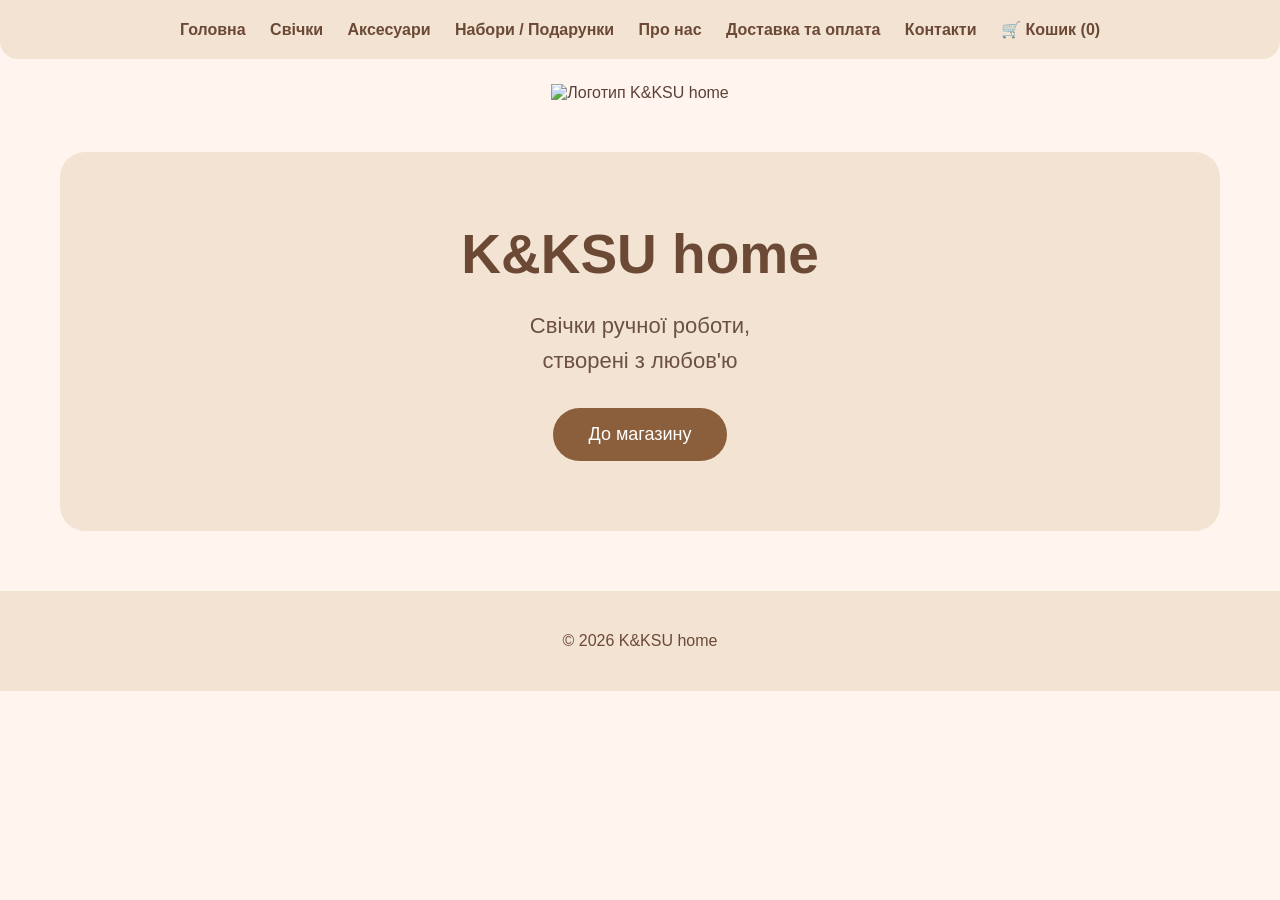
==== index.html @ 6cc39df2 "Add files via upload" ====
<!DOCTYPE html>
<html lang="uk">

<head>
    <meta charset="UTF-8">
    <meta name="viewport" content="width=device-width, initial-scale=1.0">

    <title>K&KSU home — Свічки ручної роботи</title>

    <link rel="stylesheet" href="style.css">
</head>

<body>

    <!-- МЕНЮ -->
    <nav>
        <a href="index.html">Головна</a>
        <a href="candles.html">Свічки</a>
        <a href="accessories.html">Аксесуари</a>
        <a href="gifts.html">Набори / Подарунки</a>
        <a href="about.html">Про нас</a>
        <a href="delivery.html">Доставка та оплата</a>
        <a href="contacts.html">Контакти</a>
        <a href="cart.html">🛒 Кошик (<span class="cart-count">0</span>)</a>
    </nav>

    <!-- ЛОГОТИП -->
    <header>
        <img src="images/Logo.jpg" alt="Логотип K&KSU home">
    </header>

    <!-- ГОЛОВНИЙ БАНЕР -->
    <main>

        <section class="hero">
            <div class="hero-text">

                <h1>K&KSU home</h1>

                <p>
                    Свічки ручної роботи,<br>
                    створені з любов'ю
                </p>

                <a href="candles.html" class="button">
                    До магазину
                </a>

            </div>
        </section>

    </main>

    <!-- НИЖНЯ ЧАСТИНА -->
    <footer>
        <p>© 2026 K&KSU home
        </p>
    </footer>

<script src="script.js">
            
</script>


</body>

</html>
---- style.css ----
* {
    box-sizing: border-box;
}

body {
    margin: 0;
    background-color: #fff5ee;
    color: #5b4037;
    font-family: Arial, sans-serif;
}

/* ===== МЕНЮ ===== */

nav {
    background-color: #f3e3d3;
    padding: 15px;
    text-align: center;
    border-radius: 0 0 18px 18px;
}

nav a {
    display: inline-block;
    color: #6b4935;
    text-decoration: none;
    margin: 5px 10px;
    font-size: 16px;
    font-weight: bold;
}

nav a:hover {
    color: #a87552;
}

/* ===== ЛОГОТИП ===== */

header {
    text-align: center;
    padding: 25px 20px 10px;
}

header img {
    width: 130px;
    height: auto;
}

/* ===== ГОЛОВНА ===== */

main {
    max-width: 1200px;
    margin: 0 auto;
    padding: 20px;
}

.hero {
    background-color: #f3e3d3;
    padding: 70px 30px;
    margin-top: 20px;
    border-radius: 25px;
    text-align: center;
}

.hero-text h1 {
    font-size: 55px;
    color: #6b4935;
    margin: 0 0 20px;
}

.hero-text p {
    font-size: 22px;
    color: #6b5142;
    line-height: 1.6;
    margin-bottom: 30px;
}

/* ===== КНОПКА ===== */

.button {
    display: inline-block;
    background-color: #8b5e3c;
    color: white;
    text-decoration: none;
    padding: 16px 35px;
    font-size: 18px;
    border-radius: 30px;
}

.button:hover {
    background-color: #6b4935;
}

/* ===== НИЖНЯ ЧАСТИНА ===== */

footer {
    text-align: center;
    margin-top: 40px;
    padding: 25px;
    background-color: #f3e3d3;
    color: #6b4935;
}

/* ===== ТЕЛЕФОН ===== */

@media (max-width: 600px) {

    nav a {
        display: block;
        margin: 10px 0;
    }

    .hero {
        padding: 50px 20px;
    }

    .hero-text h1 {
        font-size: 38px;
    }

    .hero-text p {
        font-size: 19px;
    }
}

.category-icon {
    width: 80px;
    height: auto;
    vertical-align: middle;
    margin-left: 10px;
    border-radius: 8px;
}

/* ===== СТОРІНКА СВІЧОК ===== */

.candles-title {
    text-align: center;
    color: #6b4935;
    font-size: 40px;
    margin: 40px 0;
}

.category-icon {
    width: 100px;
    height: 100px;
    object-fit: cover;
    vertical-align: middle;
    margin-right: 10px;
    border-radius: 10px;
}

.products {
    display: flex;
    flex-wrap: wrap;
    justify-content: center;
    gap: 30px;
    padding: 20px;
}

.product-card {
    background-color: #fffaf5;
    width: 280px;
    padding: 20px;
    border-radius: 20px;
    box-shadow: 0 4px 12px rgba(107, 73, 53, 0.08);
    text-align: center;
}

.product-card img {
    width: 100%;
    max-width: 240px;
    height: 240px;
    object-fit: cover;
    border-radius: 15px;
}

.product-card h2 {
    color: #6b4935;
    font-size: 22px;
}

.product-card p {
    color: #6b5142;
    line-height: 1.5;
}

.product-card .price {
    font-size: 22px;
    font-weight: bold;
    color: #6b4935;
}

.product-card button {
    background-color: #8b5e3c;
    color: white;
    border: none;
    padding: 13px 25px;
    border-radius: 25px;
    cursor: pointer;
    font-size: 16px;
    font-weight: bold;
    transition: all 0.3s ease;
}

.product-card button:hover {
    background-color: #6b4935;
    transform: translateY(-3px);
    box-shadow: 0 6px 15px rgba(107, 73, 53, 0.20);
}

/* ===== ГАЛЕРЕЯ ТОВАРУ ===== */

.product-gallery {
    width: 100%;
    text-align: center;
}

.main-product-image {
    width: 100%;
    max-width: 300px;
    height: 300px;
    object-fit: cover;
    border-radius: 12px;
}

.gallery-thumbnails {
    display: flex;
    justify-content: center;
    gap: 8px;
    margin-top: 10px;
}

.gallery-thumbnails img {
    width: 60px;
    height: 60px;
    object-fit: cover;
    border-radius: 8px;
    cursor: pointer;
    border: 2px solid transparent;
}

.gallery-thumbnails img:hover {
    border-color: #8b5e3c;
}

/* ===== СТОРІНКА АКСЕСУАРІВ ===== */

.accessories-title {
    text-align: center;
    color: #6b4935;
    font-size: 40px;
    margin: 40px 0;
}

/* ===== СТОРІНКА ПОДАРУНКІВ ===== */

.gifts-title {
    text-align: center;
    color: #6b4935;
    font-size: 40px;
    margin: 40px 0;
}


/* ===== СТОРІНКА ДОСТАВКИ ===== */

.delivery-title {
    text-align: center;
    color: #6b4935;
    font-size: 40px;
    margin: 40px 0;
}

.delivery-icon {
    width: 35px;
    height: 35px;
    margin: 0 auto 12px;
}

.delivery-container {
    max-width: 1000px;
    margin: 0 auto 40px;
    padding: 0 20px;
    display: flex;
    justify-content: center;
    gap: 20px;
    flex-wrap: wrap;
}

.delivery-card {
    width: 300px;
    padding: 25px 20px;
    text-align: center;
    background-color: #fffaf5;
    border: 1px solid #eadbd2;
    border-radius: 20px;
    box-shadow: 0 4px 12px rgba(107, 73, 53, 0.08);
    box-sizing: border-box;
}

.delivery-card h2 {
    color: #6b4935;
    margin: 5px 0 15px;
}

.delivery-card p {
    color: #5b4037;
    font-size: 16px;
    line-height: 1.5;
}

.delivery-card ul {
    text-align: left;
    color: #5b4037;
    line-height: 1.8;
    padding-left: 25px;
}

.delivery-note {
    font-size: 14px !important;
    color: #8b6a58 !important;
    line-height: 1.5;
}

.delivery-info {
    max-width: 700px;
    margin: 0 auto 40px;
    padding: 30px;
    text-align: center;
    background-color: #f3e3d3;
    border-radius: 20px;
    box-sizing: border-box;
}

.delivery-info h2 {
    color: #6b4935;
    margin-top: 0;
}

.delivery-info p {
    color: #5b4037;
    font-size: 16px;
    line-height: 1.6;
}

.payment-section {
    max-width: 750px;
    margin: 0 auto 40px;
    padding: 0 20px;
}

.payment-section > h2 {
    text-align: center;
    color: #6b4935;
    margin-bottom: 25px;
}

.payment-card {
    background-color: #fffaf5;
    border: 1px solid #eadbd2;
    border-radius: 20px;
    padding: 25px;
    margin-bottom: 20px;
    box-shadow: 0 4px 12px rgba(107, 73, 53, 0.08);
}

.payment-card h3 {
    color: #6b4935;
    margin-top: 0;
}

.payment-card p {
    color: #5b4037;
    line-height: 1.5;
}

.payment-note {
    font-size: 14px;
    color: #8b6a58 !important;
}

.delivery-final {
    max-width: 750px;
    margin: 0 auto 50px;
    padding: 35px 25px;
    text-align: center;
    background-color: #fffaf5;
    border-radius: 20px;
    box-shadow: 0 4px 12px rgba(107, 73, 53, 0.08);
    box-sizing: border-box;
}

.delivery-final h2 {
    color: #6b4935;
    margin-top: 0;
}

.delivery-final p {
    color: #5b4037;
    font-size: 17px;
    line-height: 1.6;
}

/* ===== СТОРІНКА КОНТАКТІВ ===== */

.contacts-title {
    text-align: center;
    color: #6b4935;
    font-size: 40px;
    margin: 40px 0;
}

/* ===== СТОРІНКА ПРО НАС ===== */

.about-title {
    text-align: center;
    color: #6b4935;
    font-size: 40px;
    margin: 40px 0;
}

/* ===== БЛОКИ СТОРІНКИ ПРО НАС ===== */

.about-intro {
    max-width: 750px;
    margin: 0 auto 35px;
    padding: 30px;
    text-align: center;
    background-color: #fffaf5;
    border-radius: 20px;
    box-shadow: 0 4px 12px rgba(107, 73, 53, 0.08);
    box-sizing: border-box;
}

.about-intro h2,
.about-section h2,
.about-process h2,
.about-values h2,
.about-final h2 {
    color: #6b4935;
}

.about-intro h2 {
    margin-top: 0;
    margin-bottom: 15px;
}

.about-intro p,
.about-section p,
.about-final p {
    color: #5b4037;
    font-size: 17px;
    line-height: 1.6;
}


/* ===== НАШІ СВІЧКИ ===== */

.about-section {
    max-width: 750px;
    margin: 0 auto 40px;
    padding: 30px;
    text-align: center;
    background-color: #f3e3d3;
    border-radius: 20px;
    box-sizing: border-box;
}

.about-section h2 {
    margin-top: 0;
}


/* ===== ПРОЦЕС ===== */

.about-process {
    max-width: 1000px;
    margin: 0 auto 40px;
    padding: 0 20px;
    box-sizing: border-box;
}

.about-process > h2 {
    text-align: center;
    margin-bottom: 25px;
}

.process-container {
    display: flex;
    justify-content: center;
    gap: 20px;
    flex-wrap: wrap;
}

.process-card {
    width: 220px;
    padding: 25px 20px;
    text-align: center;
    background-color: #fffaf5;
    border: 1px solid #eadbd2;
    border-radius: 20px;
    box-shadow: 0 4px 12px rgba(107, 73, 53, 0.08);
    box-sizing: border-box;
}

.process-number {
    width: 35px;
    height: 35px;
    margin: 0 auto 12px;
    display: flex;
    justify-content: center;
    align-items: center;
    background-color: #8b5e3c;
    color: white;
    border-radius: 50%;
    font-weight: bold;
}

.process-card h3 {
    color: #6b4935;
    margin: 10px 0;
}

.process-card p {
    color: #5b4037;
    font-size: 15px;
    line-height: 1.5;
}


/* ===== ЦІННОСТІ ===== */

.about-values {
    max-width: 1000px;
    margin: 0 auto 40px;
    padding: 30px 20px;
    box-sizing: border-box;
}

.about-values > h2 {
    text-align: center;
    margin-bottom: 25px;
}

.values-container {
    display: flex;
    justify-content: center;
    gap: 20px;
    flex-wrap: wrap;
}

.value-card {
    width: 280px;
    padding: 25px 20px;
    text-align: center;
    background-color: #fffaf5;
    border: 1px solid #eadbd2;
    border-radius: 20px;
    box-shadow: 0 4px 12px rgba(107, 73, 53, 0.08);
    box-sizing: border-box;
}

.value-card h3 {
    color: #6b4935;
}

.value-card p {
    color: #5b4037;
    line-height: 1.5;
}


/* ===== ФІНАЛЬНИЙ БЛОК ===== */

.about-final {
    max-width: 750px;
    margin: 0 auto 50px;
    padding: 35px 25px;
    text-align: center;
    background-color: #fffaf5;
    border-radius: 20px;
    box-shadow: 0 4px 12px rgba(107, 73, 53, 0.08);
    box-sizing: border-box;
}

.about-final h2 {
    margin-top: 0;
}

.about-final p {
    margin: 8px 0;
}

/* ВСТУП */

.contacts-intro {
    max-width: 750px;
    margin: 0 auto 35px;
    padding: 30px;
    text-align: center;
    background-color: #fffaf5;
    border-radius: 20px;
    box-shadow: 0 4px 12px rgba(107, 73, 53, 0.08);
}

.contacts-intro h2 {
    color: #6b4935;
    margin-top: 0;
    margin-bottom: 15px;
}

.contacts-intro p {
    color: #5b4037;
    font-size: 17px;
    line-height: 1.6;
    margin: 8px 0;
}


/* КАРТКИ КОНТАКТІВ */

.contacts-container {
    max-width: 1000px;
    margin: 0 auto 40px;
    padding: 0 20px;

    display: flex;
    justify-content: center;
    gap: 20px;
    flex-wrap: wrap;
}

.contact-card {
    width: 250px;
    padding: 25px 20px;
    text-align: center;

    background-color: #fffaf5;

    border: 1px solid #eadbd2;
    border-radius: 20px;

    box-shadow: 0 4px 12px rgba(107, 73, 53, 0.08);

    box-sizing: border-box;
}

.contact-icon {
    font-size: 35px;
    margin-bottom: 10px;
    color: #8b5e3c;
    font-weight: bold;
}

.contact-card h2 {
    color: #6b4935;
    margin: 5px 0 10px;
}

.contact-card p {
    margin: 0;
}

.contact-card a {
    color: #8b5e3c;
    text-decoration: none;
    font-size: 16px;
}

.contact-card a:hover {
    color: #c47e64;
    text-decoration: underline;
}


/* ГРАФІК */

.contacts-hours {
    max-width: 650px;
    margin: 0 auto 40px;
    padding: 30px;

    text-align: center;

    background-color: #f3e3d3;
    border-radius: 20px;

    box-sizing: border-box;
}

.contacts-hours h2 {
    color: #6b4935;
    margin-top: 0;
    margin-bottom: 20px;
}

.contacts-hours p {
    color: #5b4037;
    font-size: 17px;
    margin: 8px 0;
}

.contacts-hours .contacts-note {
    margin-top: 20px;
    font-size: 14px;
    line-height: 1.5;
    color: #8b6a58;
}


/* ФІНАЛЬНИЙ БЛОК */

.contacts-final {
    max-width: 750px;
    margin: 0 auto 50px;
    padding: 35px 25px;

    text-align: center;

    background-color: #fffaf5;
    border-radius: 20px;

    box-shadow: 0 4px 12px rgba(107, 73, 53, 0.08);
}

.contacts-final h2 {
    color: #6b4935;
    margin-top: 0;
}

.contacts-final p {
    color: #5b4037;
    font-size: 17px;
    line-height: 1.6;
    margin: 8px 0;
}

/* ===== СТОРІНКА ПРО НАС ===== */

.about-title {
    text-align: center;
    color: #6b4935;
    font-size: 40px;
    margin: 40px 0;
}

/* ===== КОШИК ===== */

#cart-items {
    max-width: 800px;
    margin: 0 auto;
}

.cart-item {
    background-color: #fffaf5;
    padding: 25px;
    margin-bottom: 20px;
    border-radius: 20px;
    box-shadow: 0 4px 12px rgba(107, 73, 53, 0.08);
    text-align: center;
}

.cart-item h2 {
    color: #6b4935;
    margin-top: 0;
}

.cart-item p {
    color: #6b5142;
    font-size: 17px;
}

.quantity {
    display: flex;
    justify-content: center;
    align-items: center;
    gap: 15px;
    margin: 20px 0;
}

.quantity button {
    width: 40px;
    height: 40px;
    border: none;
    border-radius: 50%;
    background-color: #8b5e3c;
    color: white;
    font-size: 22px;
    cursor: pointer;
}

.quantity button:hover {
    background-color: #6b4935;
}

.quantity span {
    font-size: 20px;
    font-weight: bold;
    color: #6b4935;
    min-width: 30px;
}

.cart-item > button {
    background-color: #d99b83;
    color: white;
    border: none;
    padding: 10px 20px;
    border-radius: 20px;
    cursor: pointer;
    font-size: 15px;
}

.cart-item > button:hover {
    background-color: #c47e64;
}

#cart-total {
    max-width: 800px;
    margin: 30px auto;
    padding: 20px;
    background-color: #f3e3d3;
    border-radius: 20px;
    text-align: center;
}

#cart-total h2 {
    color: #6b4935;
    margin: 0;
}

.cart-item {
    display: flex;
    align-items: center;
    gap: 12px;
}

.cart-item img {
    width: 60px;
    height: 60px;
    object-fit: cover;
    border-radius: 8px;
}

.cart-item h2 {
    margin: 0;
}

.cart-item {
    background: #fffaf7;
    border: 1px solid #eadbd2;
    border-radius: 12px;
    padding: 15px;
    margin-bottom: 15px;
}

.cart-item p {
    margin: 8px 0;
}

.quantity {
    display: flex;
    align-items: center;
    gap: 10px;
    margin: 10px 0;
}

.quantity button {
    width: 32px;
    height: 32px;
    border: none;
    border-radius: 6px;
    cursor: pointer;
}

.quantity span {
    min-width: 20px;
    text-align: center;
}
.clear-cart-button {
    display: block;
    margin: 20px auto;
    background-color: #d99b83;
    color: white;
    border: none;
    padding: 12px 25px;
    border-radius: 25px;
    cursor: pointer;
    font-size: 16px;
    font-weight: bold;
}

.clear-cart-button:hover {
    background-color: #c47e64;
}

.checkout-button {
    display: block;
    width: fit-content;
    margin: 20px auto;
    background-color: #8b5e3c;
    color: white;
    text-decoration: none;
    padding: 14px 30px;
    border-radius: 25px;
    font-size: 17px;
    font-weight: bold;
}

.checkout-button:hover {
    background-color: #6b4935;
}

/* ===== ОФОРМЛЕННЯ ЗАМОВЛЕННЯ ===== */

.checkout-title {
    text-align: center;
    color: #6b4935;
    font-size: 40px;
    margin: 40px 0;
}

.checkout-form {
    max-width: 600px;
    margin: 0 auto 40px;
    padding: 30px;
    background-color: #fffaf5;
    border-radius: 20px;
    box-shadow: 0 4px 12px rgba(107, 73, 53, 0.08);
}

.checkout-form h2 {
    text-align: center;
    color: #6b4935;
    margin-top: 0;
    margin-bottom: 25px;
}

.checkout-form label {
    display: block;
    color: #6b4935;
    font-weight: bold;
    margin-bottom: 7px;
}

.checkout-form input {
    width: 100%;
    padding: 12px 15px;
    margin-bottom: 18px;
    border: 1px solid #eadbd2;
    border-radius: 12px;
    background-color: #fff;
    color: #5b4037;
    font-size: 16px;
    box-sizing: border-box;
}

.checkout-form input:focus {
    outline: none;
    border-color: #c47e64;
}

.order-button {
    display: block;
    margin: 10px auto 0;
    background-color: #8b5e3c;
    color: white;
    border: none;
    padding: 14px 30px;
    border-radius: 25px;
    cursor: pointer;
    font-size: 17px;
    font-weight: bold;
}

.order-button:hover {
    background-color: #6b4935;
}

/* ===== УСПІШНЕ ЗАМОВЛЕННЯ ===== */

.success-page {
    min-height: 70vh;
    display: flex;
    justify-content: center;
    align-items: center;
    padding: 40px 20px;
}

.success-box {
    max-width: 650px;
    width: 100%;
    text-align: center;
    background-color: #fffaf5;
    padding: 50px 30px;
    border-radius: 25px;
    box-shadow: 0 5px 18px rgba(107, 73, 53, 0.10);
}

.success-icon {
    font-size: 55px;
    margin-bottom: 15px;
}

.success-box h1 {
    color: #6b4935;
    font-size: 36px;
    margin-bottom: 20px;
}

.success-box p {
    color: #5b4037;
    font-size: 18px;
    margin: 8px 0;
}

.success-button {
    display: inline-block;
    margin-top: 30px;
    background-color: #8b5e3c;
    color: white;
    text-decoration: none;
    padding: 14px 30px;
    border-radius: 25px;
    font-size: 17px;
    font-weight: bold;
}

.success-button:hover {
    background-color: #6b4935;
}
/* ===== ПЕРЕГЛЯД ЗАМОВЛЕННЯ ===== */

.order-summary {
    margin-top: 30px;
    text-align: left;
    background-color: #fff;
    padding: 20px;
    border-radius: 18px;
    border: 1px solid #eadbd2;
}

.order-summary h2 {
    text-align: center;
    color: #6b4935;
    margin-top: 0;
    margin-bottom: 20px;
}

.order-product {
    display: flex;
    align-items: center;
    gap: 15px;
    padding: 12px 0;
    border-bottom: 1px solid #eadbd2;
}

.order-product img {
    width: 50px;
    height: 50px;
    object-fit: cover;
    border-radius: 10px;
}

.order-product h3 {
    margin: 0 0 5px;
    color: #6b4935;
}

.order-product p {
    margin: 3px 0;
    font-size: 15px;
}

.order-total {
    text-align: right;
    color: #6b4935;
    font-size: 20px;
    margin-top: 20px;
}

/* ===== ДАНІ ПОКУПЦЯ ===== */

.customer-info {
    margin-bottom: 25px;
    padding: 15px;
    background-color: #fffaf5;
    border-radius: 15px;
    border: 1px solid #eadbd2;
}

.customer-info h3 {
    color: #6b4935;
    margin-top: 0;
    margin-bottom: 12px;
}

.customer-info p {
    margin: 6px 0;
    font-size: 15px;
}

/* ===== СТОРІНКА ВЛАСНИКА ===== */

.admin-title {
    text-align: center;
    color: #6b4935;
    font-size: 40px;
    margin: 40px 0;
}

.admin-order {
    max-width: 750px;
    margin: 0 auto 50px;
    padding: 0 20px;
}

.admin-order-box {
    background-color: #fffaf5;
    padding: 30px;
    border-radius: 20px;
    box-shadow: 0 4px 12px rgba(107, 73, 53, 0.08);
}

.admin-order-box h2 {
    text-align: center;
    color: #6b4935;
    margin-top: 0;
}

.admin-order-box h3 {
    color: #6b4935;
}

.admin-customer-info {
    background-color: #fff;
    padding: 20px;
    border-radius: 15px;
    border: 1px solid #eadbd2;
    margin: 25px 0;
}

.admin-customer-info p {
    margin: 8px 0;
    color: #5b4037;
}

.admin-product {
    display: flex;
    align-items: center;
    gap: 15px;
    padding: 15px 0;
    border-bottom: 1px solid #eadbd2;
}

.admin-product img {
    width: 60px;
    height: 60px;
    object-fit: cover;
    border-radius: 10px;
}

.admin-product h3 {
    margin: 0 0 5px;
}

.admin-product p {
    margin: 3px 0;
}

.admin-total {
    text-align: right;
    margin-top: 25px !important;
}

/* ===== АДАПТАЦІЯ ПІД ТЕЛЕФОН ===== */

@media (max-width: 600px) {

    body {
        font-size: 15px;
    }

    nav {
        flex-direction: column;
        align-items: center;
        gap: 8px;
        padding: 12px;
    }

    nav a {
        font-size: 15px;
        text-align: center;
    }

    h1 {
        font-size: 28px;
    }

    h2 {
        font-size: 21px;
    }

    .products {
        grid-template-columns: 1fr;
        gap: 20px;
        padding: 15px;
    }

    .product-card {
        width: 100%;
        box-sizing: border-box;
    }

    .main-product-image {
        max-width: 220px;
        height: 220px;
    }

    .gallery-thumbnails img {
        width: 55px;
        height: 55px;
    }

    .product-card button {
        width: 100%;
        max-width: 280px;
    }

    .category-icon {
        width: 60px;
    }

}

/* ===== АДАПТАЦІЯ ПІД ПЛАНШЕТ ===== */

@media (min-width: 601px) and (max-width: 1024px) {

    nav {
        flex-wrap: wrap;
        justify-content: center;
        gap: 10px;
        padding: 15px;
    }

    nav a {
        font-size: 15px;
    }

    h1 {
        font-size: 32px;
    }

    .products {
        grid-template-columns: repeat(2, 1fr);
        gap: 25px;
        padding: 20px;
    }

    .product-card {
        width: 100%;
        box-sizing: border-box;
    }

    .main-product-image {
        max-width: 230px;
        height: 230px;
    }

    .product-card button {
        max-width: 280px;
    }

}
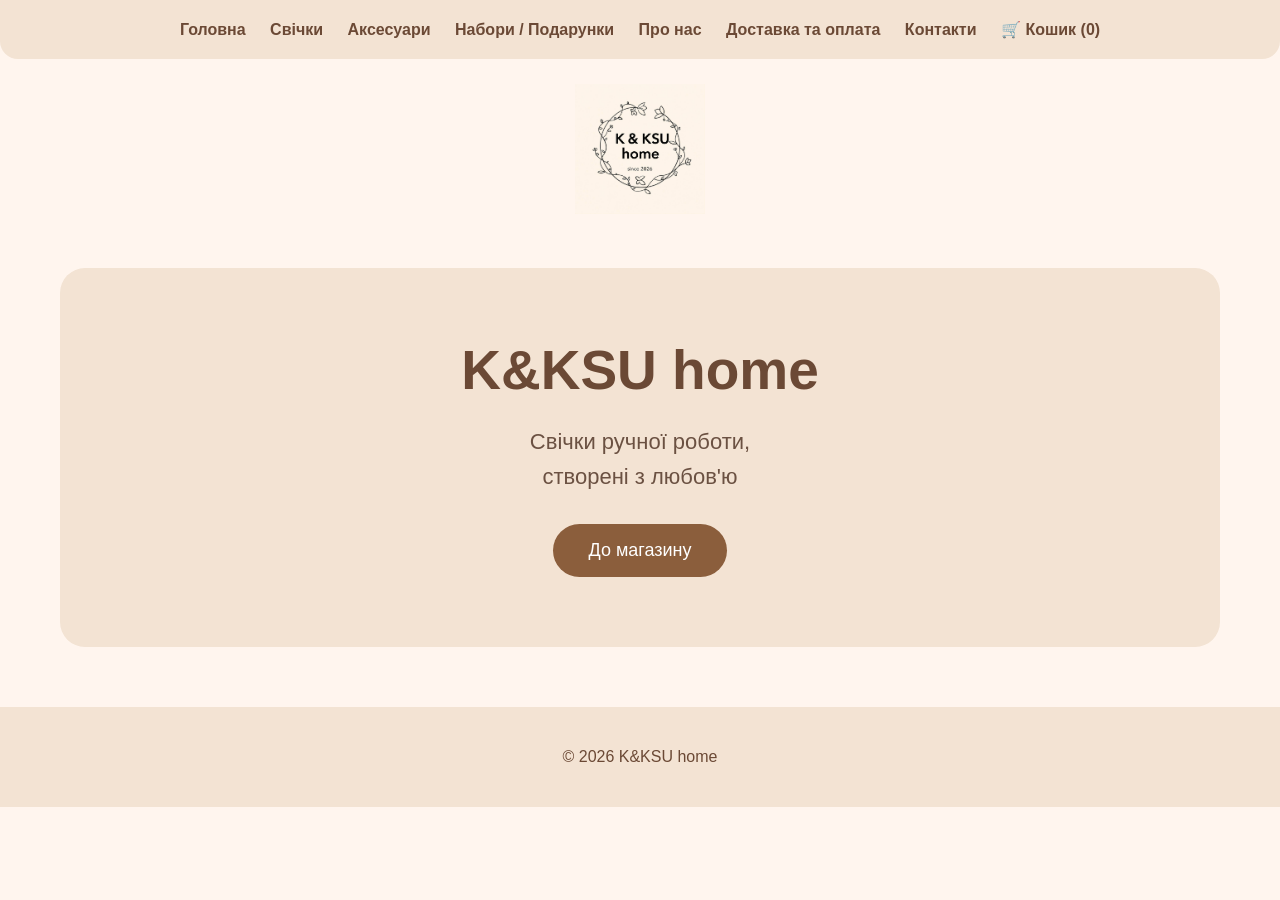
==== commit f19f7261: "Fix logo image filename and formatting issues" ====
--- a/index.html
+++ b/index.html
@@ -26,7 +26,7 @@
 
     <!-- ЛОГОТИП -->
     <header>
-        <img src="images/Logo.jpg" alt="Логотип K&KSU home">
+        <img src="images/logo.jpg" alt="Логотип K&KSU home">
     </header>
 
     <!-- ГОЛОВНИЙ БАНЕР -->
@@ -64,4 +64,4 @@
 
 </body>
 
-</html>+</html>
